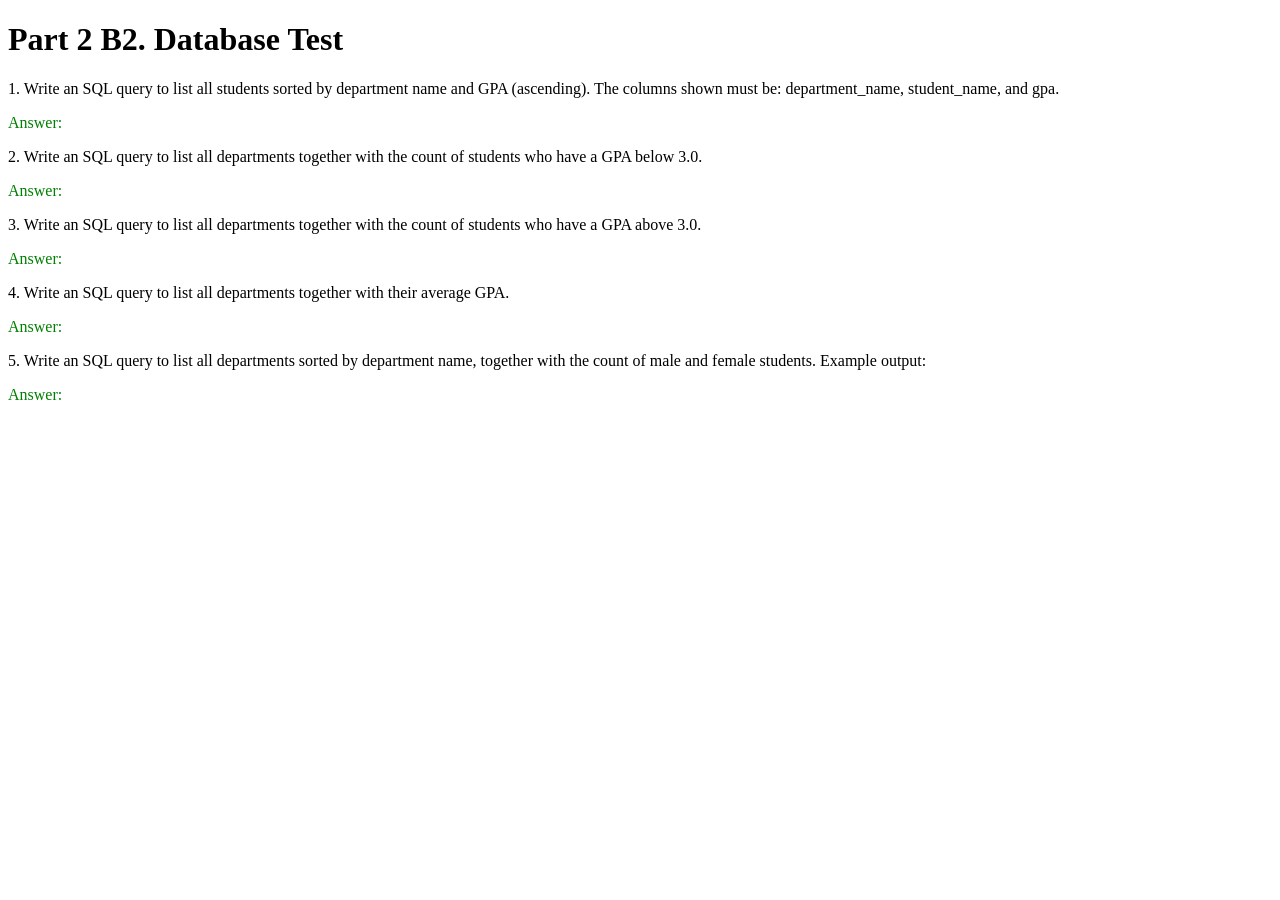
==== part-2/part-2-b2/index.html @ 0f9dc67a "Organize repo and complete Part 2 B3 - Frontend Test" ====
<!DOCTYPE html>
<html lang="en">
<head>
    <meta charset="UTF-8">
    <meta name="viewport" content="width=device-width, initial-scale=1.0">
    <title>CodingBN Participant Selection Assessment</title>
</head>
<body>
    <h1>Part 2 B2. Database Test</h1>


<p>1. Write an SQL query to list all students sorted by department name and GPA (ascending). The columns
shown must be: department_name, student_name, and gpa.</p>
<p style="color: green;">Answer: </p>

<p>2. Write an SQL query to list all departments together with the count of students who have a GPA below
3.0.</p>
<p style="color: green;">Answer: </p>

<p>3. Write an SQL query to list all departments together with the count of students who have a GPA above
3.0.</p>
<p style="color: green;">Answer: </p>

<p>4. Write an SQL query to list all departments together with their average GPA.</p>
<p style="color: green;">Answer: </p>

<p>5. Write an SQL query to list all departments sorted by department name, together with the count of male
and female students. Example output:</p>
<p style="color: green;">Answer: </p>

</body>
</html>
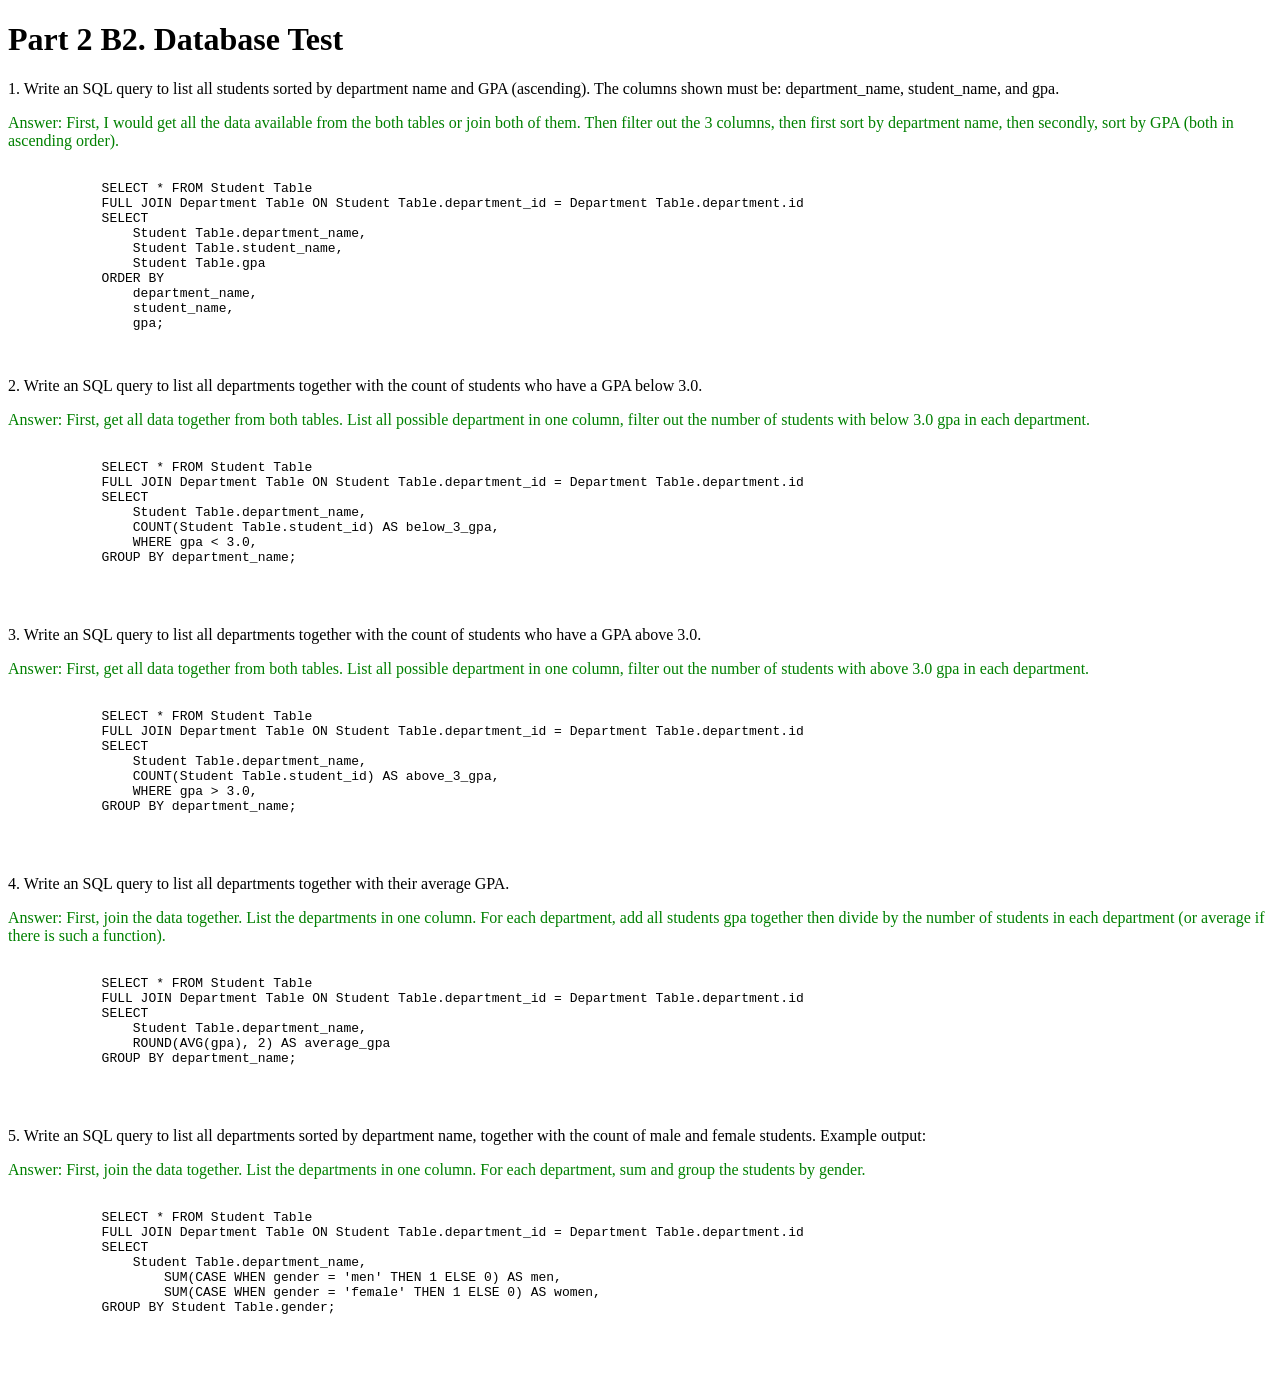
==== commit c5df3062: "Complete Part 2 B2 - Database Test" ====
--- a/part-2/part-2-b2/index.html
+++ b/part-2/part-2-b2/index.html
@@ -11,22 +11,103 @@
 
 <p>1. Write an SQL query to list all students sorted by department name and GPA (ascending). The columns
 shown must be: department_name, student_name, and gpa.</p>
-<p style="color: green;">Answer: </p>
+<p style="color: green;">Answer: 
+    First, I would get all the data available from the both tables or join both of them. Then filter out the 3 columns, then first sort by department name,
+    then secondly, sort by GPA (both in ascending order).
+</p>
+
+    <pre>
+        <code>
+            SELECT * FROM Student Table
+            FULL JOIN Department Table ON Student Table.department_id = Department Table.department.id <!-- assuming this will merge both tables together -->
+            SELECT
+                Student Table.department_name,
+                Student Table.student_name,
+                Student Table.gpa <!-- filter out the 3 needed columns -->
+            ORDER BY
+                department_name,
+                student_name,
+                gpa;
+        </code>
+    </pre>
+</p>
 
 <p>2. Write an SQL query to list all departments together with the count of students who have a GPA below
 3.0.</p>
-<p style="color: green;">Answer: </p>
+<p style="color: green;">Answer: 
+    First, get all data together from both tables. List all possible department in one column, filter out the number of students with below 3.0 gpa
+    in each department.
+
+    <pre>
+        <code>
+            SELECT * FROM Student Table
+            FULL JOIN Department Table ON Student Table.department_id = Department Table.department.id <!-- assuming this will merge both tables together -->
+            SELECT
+                Student Table.department_name,
+                COUNT(Student Table.student_id) AS below_3_gpa,
+                WHERE gpa < 3.0, <!-- these should select the students that are below 3.0 gpa by their departments -->
+            GROUP BY department_name; <!-- this will bundle up the students from the same department into one COUNT number -->
+            <!-- End result should be two columns: department names, and student count. -->
+        </code>
+    </pre>
+</p>
 
 <p>3. Write an SQL query to list all departments together with the count of students who have a GPA above
 3.0.</p>
-<p style="color: green;">Answer: </p>
+<p style="color: green;">Answer: 
+    First, get all data together from both tables. List all possible department in one column, filter out the number of students with above 3.0 gpa
+    in each department.
+
+    <pre>
+        <code>
+            SELECT * FROM Student Table
+            FULL JOIN Department Table ON Student Table.department_id = Department Table.department.id <!-- assuming this will merge both tables together -->
+            SELECT
+                Student Table.department_name,
+                COUNT(Student Table.student_id) AS above_3_gpa,
+                WHERE gpa > 3.0, <!-- these should select the students that are above 3.0 gpa by their departments -->
+            GROUP BY department_name; <!-- this will bundle up the students from the same department into one COUNT number -->
+            <!-- End result should be two columns: department names, and student count. -->
+        </code>
+    </pre>
+</p>
 
 <p>4. Write an SQL query to list all departments together with their average GPA.</p>
-<p style="color: green;">Answer: </p>
+<p style="color: green;">Answer: 
+    First, join the data together. List the departments in one column. For each department, add all students gpa together then
+    divide by the number of students in each department (or average if there is such a function).
+
+    <pre>
+        <code>
+            SELECT * FROM Student Table
+            FULL JOIN Department Table ON Student Table.department_id = Department Table.department.id <!-- assuming this will merge both tables together -->
+            SELECT
+                Student Table.department_name,
+                ROUND(AVG(gpa), 2) AS average_gpa <!-- this will give the average gpa for each department in a 2 decimal point -->
+            GROUP BY department_name;
+            <!-- End result should be two columns: department names, and average gpa. -->
+        </code>
+    </pre>
+</p>
 
 <p>5. Write an SQL query to list all departments sorted by department name, together with the count of male
 and female students. Example output:</p>
-<p style="color: green;">Answer: </p>
+<p style="color: green;">Answer: 
+    First, join the data together. List the departments in one column. For each department, sum and group the students by gender.
+
+    <pre>
+        <code>
+            SELECT * FROM Student Table
+            FULL JOIN Department Table ON Student Table.department_id = Department Table.department.id <!-- assuming this will merge both tables together -->
+            SELECT
+                Student Table.department_name,
+                    SUM(CASE WHEN gender = 'men' THEN 1 ELSE 0) AS men, <!-- sum all male students by department -->
+                    SUM(CASE WHEN gender = 'female' THEN 1 ELSE 0) AS women, <!-- sum all female students by department -->
+            GROUP BY Student Table.gender;
+            <!-- End result should be 3 columns: department_name, women, and men. -->
+        </code>
+    </pre>
+</p>
 
 </body>
 </html>
